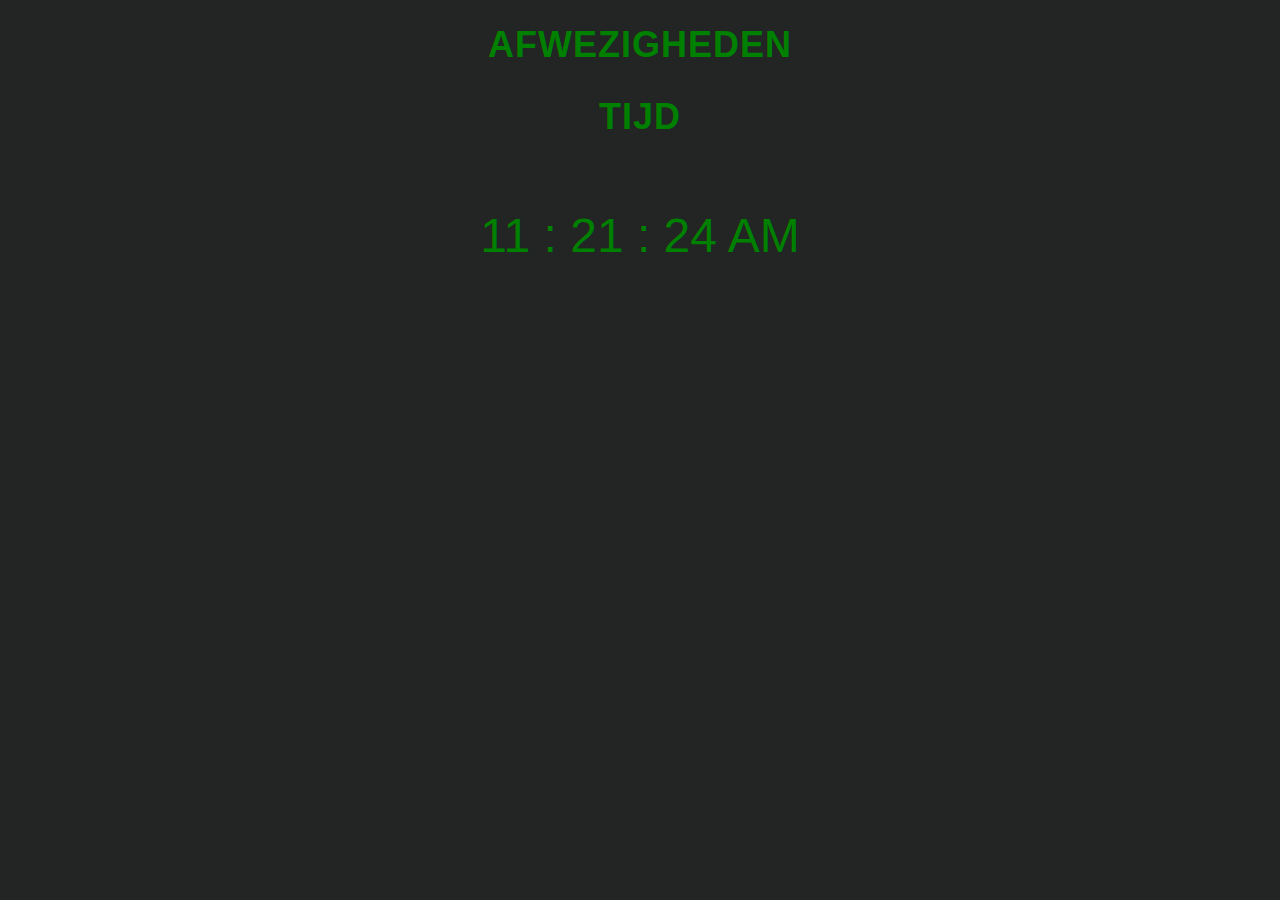
==== index.html @ c6db04b2 "initial commit" ====
<!DOCTYPE html>
<html lang="en">

<head>
    <meta name="viewport" content="width=divice-width, initial-scale=1.0">
    <link rel="stylesheet" type="text/css" href="style.css" media="screen">
    <title>GP Flor Stellamans</title>

</head>

<body>

    <h1>Afwezigheden </h1>

    <section class="section-features">

        <div class="row">
            
        </div>
            <h1>tijd</h1>
            <div id="clock"></div>
            </div>
    </section>

    <script src="script.js"></script>
</body>

</html>
---- style.css ----
body {  
    background-color: #232424;
    color: white;
    font-family: 'JetBrains mono', sans-serif;
    font-weight: 300;
    font-size: 20px;
    text-rendering: optimizeLegibility;
    overflow-x: hidden;
}

h1 {

    font-weight: 3000;
    text-transform: uppercase;
    color: green;
    font-size: 180%;
    word-spacing: 2px;
    text-align: center;
    margin-bottom: 30px;
    letter-spacing: 1px;
}

#clock {
    font-family: 'Orbitron', sans-serif;
    color: green;
    font-size: 3rem;
    text-align: center;
    padding-top: 40px;
    padding-bottom: 40px;
}
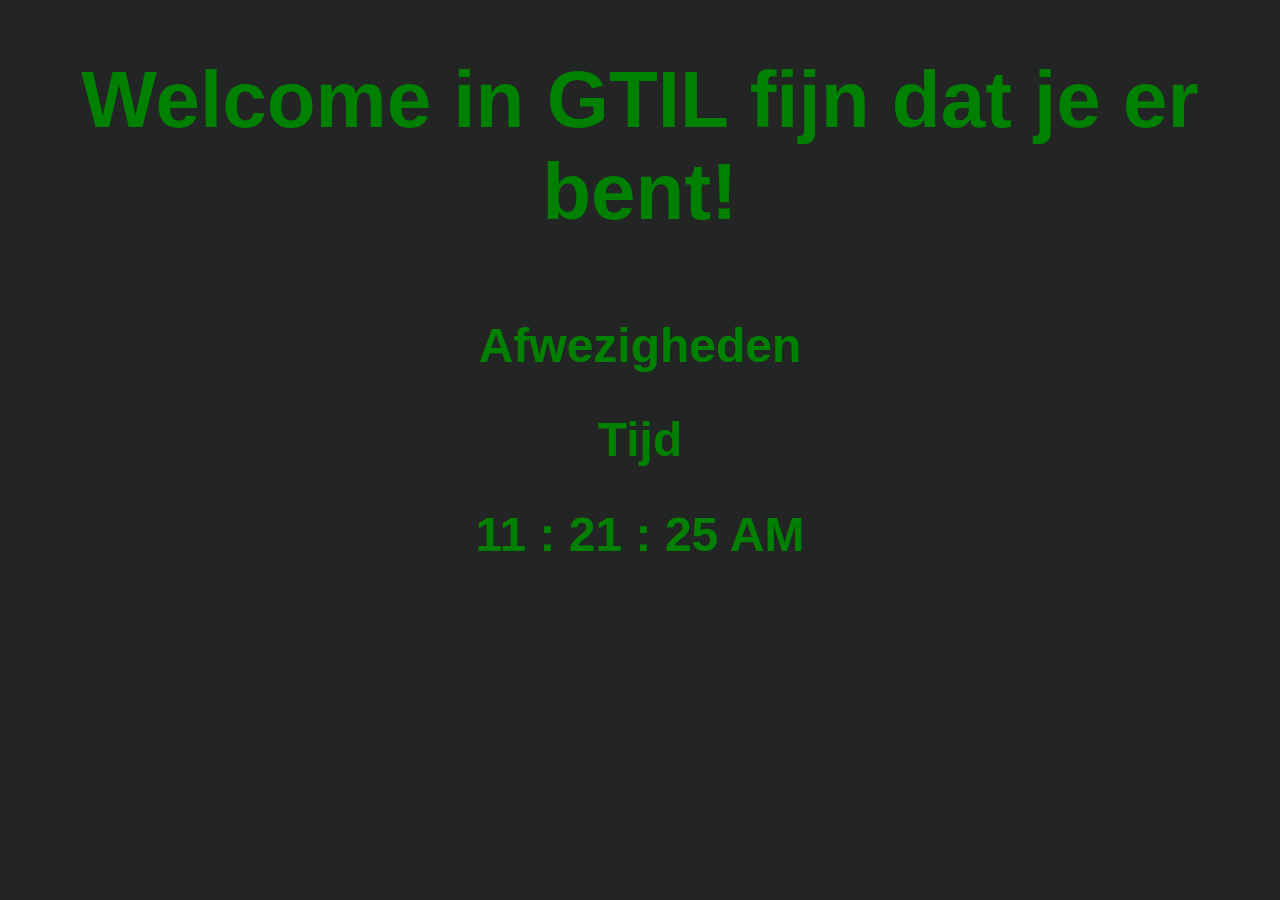
==== commit 49e72d68: "clean up code" ====
--- a/index.html
+++ b/index.html
@@ -7,20 +7,15 @@
     <title>GP Flor Stellamans</title>
 
 </head>
-
 <body>
 
-    <h1>Afwezigheden </h1>
+    <h1>Welcome in GTIL fijn dat je er bent!</h1>
 
-    <section class="section-features">
+    <h2>Afwezigheden</h2>
+            
+    <h2>Tijd</h2>
 
-        <div class="row">
-            
-        </div>
-            <h1>tijd</h1>
-            <div id="clock"></div>
-            </div>
-    </section>
+    <div id="clock"></div>
 
     <script src="script.js"></script>
 </body>
--- a/style.css
+++ b/style.css
@@ -9,23 +9,23 @@
 }
 
 h1 {
+    color: green;
+    font-size: 5rem;
+    text-align: center;
+    margin-bottom: 5rem;
+}
 
-    font-weight: 3000;
-    text-transform: uppercase;
+h2 {
     color: green;
-    font-size: 180%;
-    word-spacing: 2px;
+    font-size: 3rem;
     text-align: center;
-    margin-bottom: 30px;
-    letter-spacing: 1px;
 }
 
 #clock {
-    font-family: 'Orbitron', sans-serif;
+    font-family: 'JetBrains mono', sans-serif;
     color: green;
     font-size: 3rem;
     text-align: center;
-    padding-top: 40px;
-    padding-bottom: 40px;
+    font-weight: bold;
 }
 
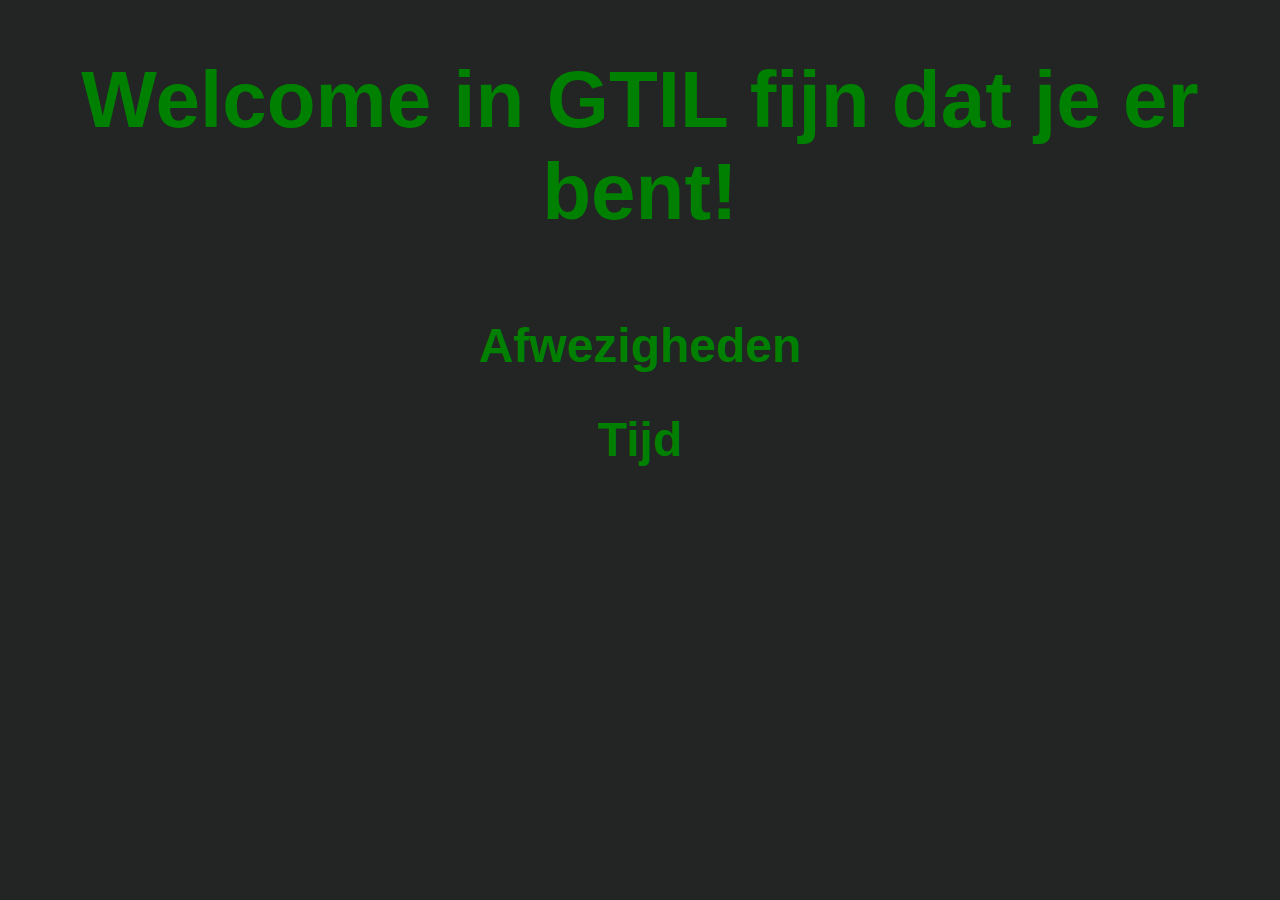
==== commit c044b8ad: "input styling + showing leerkrachten on screen" ====
--- a/index.html
+++ b/index.html
@@ -1,23 +1,23 @@
 <!DOCTYPE html>
 <html lang="en">
-
 <head>
-    <meta name="viewport" content="width=divice-width, initial-scale=1.0">
-    <link rel="stylesheet" type="text/css" href="style.css" media="screen">
-    <title>GP Flor Stellamans</title>
-
+    <meta charset="UTF-8">
+    <meta http-equiv="X-UA-Compatible" content="IE=edge">
+    <meta name="viewport" content="width=device-width, initial-scale=1.0">
+    <link rel="stylesheet" href="assets/style/screen.css">
+    <title>GP</title>
 </head>
 <body>
-
+    
     <h1>Welcome in GTIL fijn dat je er bent!</h1>
 
     <h2>Afwezigheden</h2>
             
     <h2>Tijd</h2>
 
+    <div id="leerkrachten"></div>
+
     <div id="clock"></div>
 
-    <script src="script.js"></script>
 </body>
-
-</html>+</html>
--- a/assets/style/screen.css
+++ b/assets/style/screen.css
@@ -0,0 +1,44 @@
+body {  
+    background-color: #232424;
+    color: white;
+    font-family: 'JetBrains mono', sans-serif;
+    font-weight: 300;
+    font-size: 20px;
+    text-rendering: optimizeLegibility;
+    overflow-x: hidden;
+}
+
+h1 {
+    color: green;
+    font-size: 5rem;
+    text-align: center;
+    margin-bottom: 5rem;
+}
+
+h2 {
+    color: green;
+    font-size: 3rem;
+    text-align: center;
+}
+
+input {
+    width: 20%;
+    height: 3rem;
+    background-color: white;
+    text-align: center;
+}
+
+#submitInput:hover {
+    background-color: green;
+    color: white;
+}
+
+#clock {
+    font-family: 'JetBrains mono', sans-serif;
+    color: green;
+    font-size: 3rem;
+    text-align: center;
+    font-weight: bold;
+}
+
+
